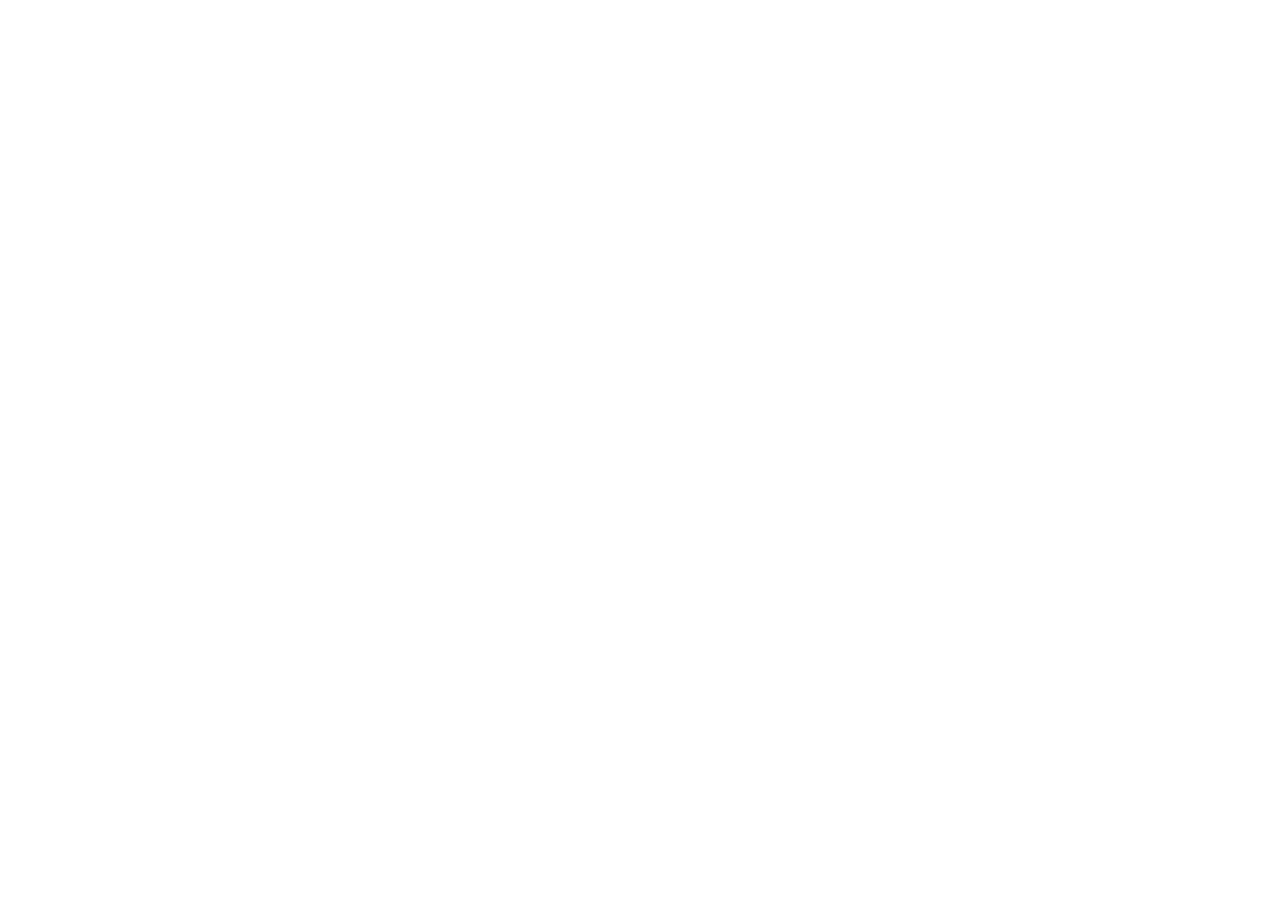
==== parcial1/index.html @ 2fa04c84 "estructura base html" ====
<!DOCTYPE html>
<html lang="en">
<head>
    <meta charset="UTF-8">
    <meta name="viewport" content="width=device-width, initial-scale=1.0">
    <link rel="stylesheet" href="styles.css">
    <title>Lavanderia Burbujas
    </title>
</head>
<body>
    <header>
        <h1></h1>
    </header>
    <nav>
        
    </nav>
    <main>
        <section></section>
        <section></section>
    </main>
    <footer>

    </footer>

    <script src="script.js"></script>
</body>
</html>
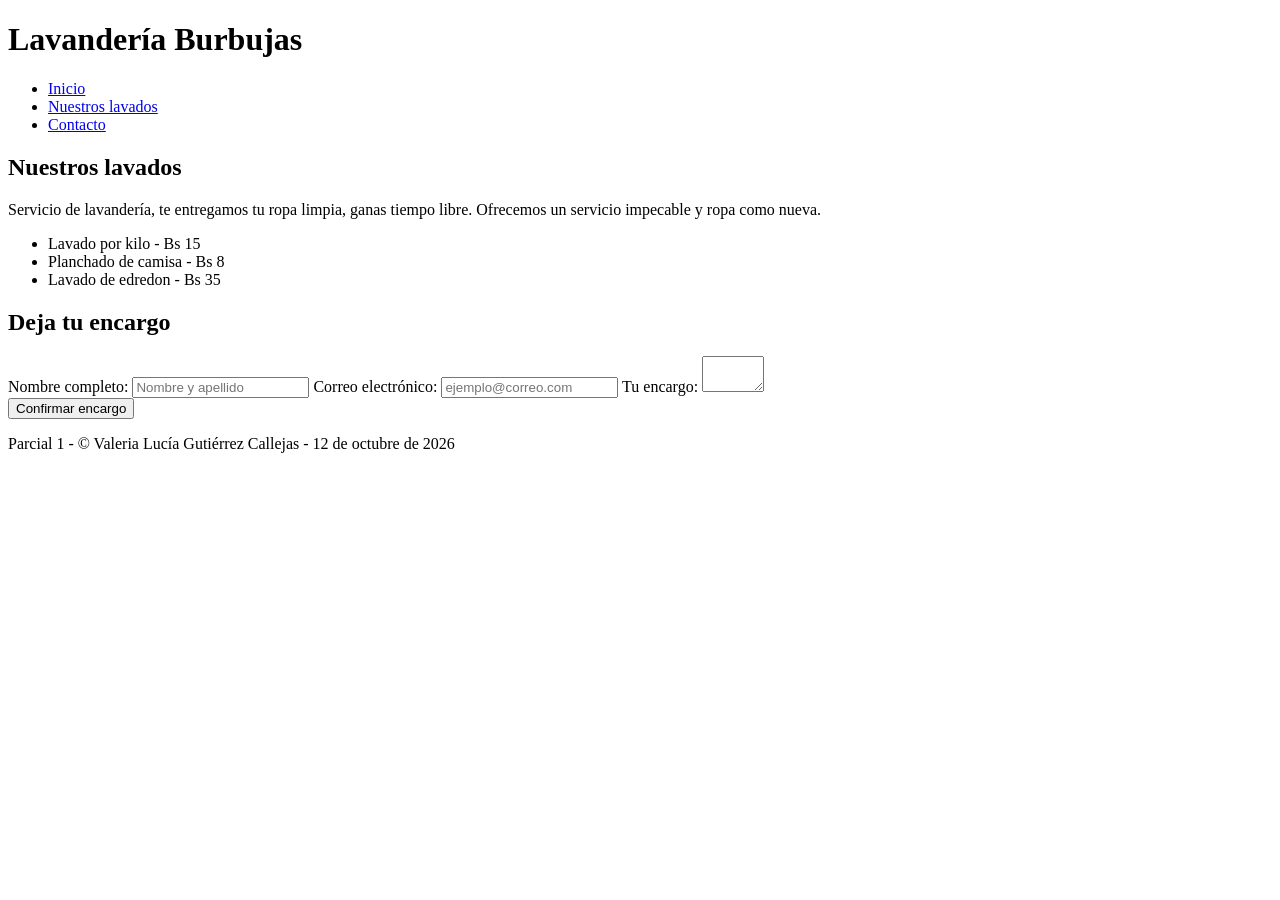
==== commit c932fffb: "Html base" ====
--- a/parcial1/index.html
+++ b/parcial1/index.html
@@ -9,17 +9,44 @@
 </head>
 <body>
     <header>
-        <h1></h1>
+        <h1>Lavandería Burbujas</h1>
     </header>
     <nav>
+        <ul>
+            <li><a href="#inicio">Inicio</a></li>
+            <li><a href="#lavados">Nuestros lavados</a></li>
+            <li><a href="#contacto">Contacto</a></li>
+        </ul>
         
     </nav>
     <main>
-        <section></section>
-        <section></section>
+        <section id="lavados">
+            <h2>Nuestros lavados</h2>
+            <p>
+                Servicio de lavandería, te entregamos tu ropa limpia, ganas tiempo libre. Ofrecemos un servicio impecable y ropa como nueva.
+            </p>
+            <ul>
+                <li>Lavado por kilo - Bs 15</li>
+                <li>Planchado de camisa - Bs 8</li>
+                <li>Lavado de edredon - Bs 35</li>
+            </ul>
+        </section>
+        <section  id="contacto">
+            <h2>Deja tu encargo</h2>
+            <form action="">
+                <label for="nombre">Nombre completo:</label>
+                <input type="text" id="nombre"  placeholder="Nombre y apellido" required>
+                <label for="email">Correo electrónico:</label>
+                <input type="email" id="correo"  placeholder="ejemplo@correo.com" required>
+                <label for="encargo">Tu encargo:</label>
+                <textarea  id="encargo" cols="5"></textarea>
+            </form>
+            <button id="btn-confirmar" type="button">Confirmar encargo</button>
+            <p id="mensaje" class="oculto"></p>
+        </section>
     </main>
     <footer>
-
+        <p>Parcial 1 -  &copy; Valeria Lucía Gutiérrez Callejas - 12 de octubre de 2026</p>
     </footer>
 
     <script src="script.js"></script>
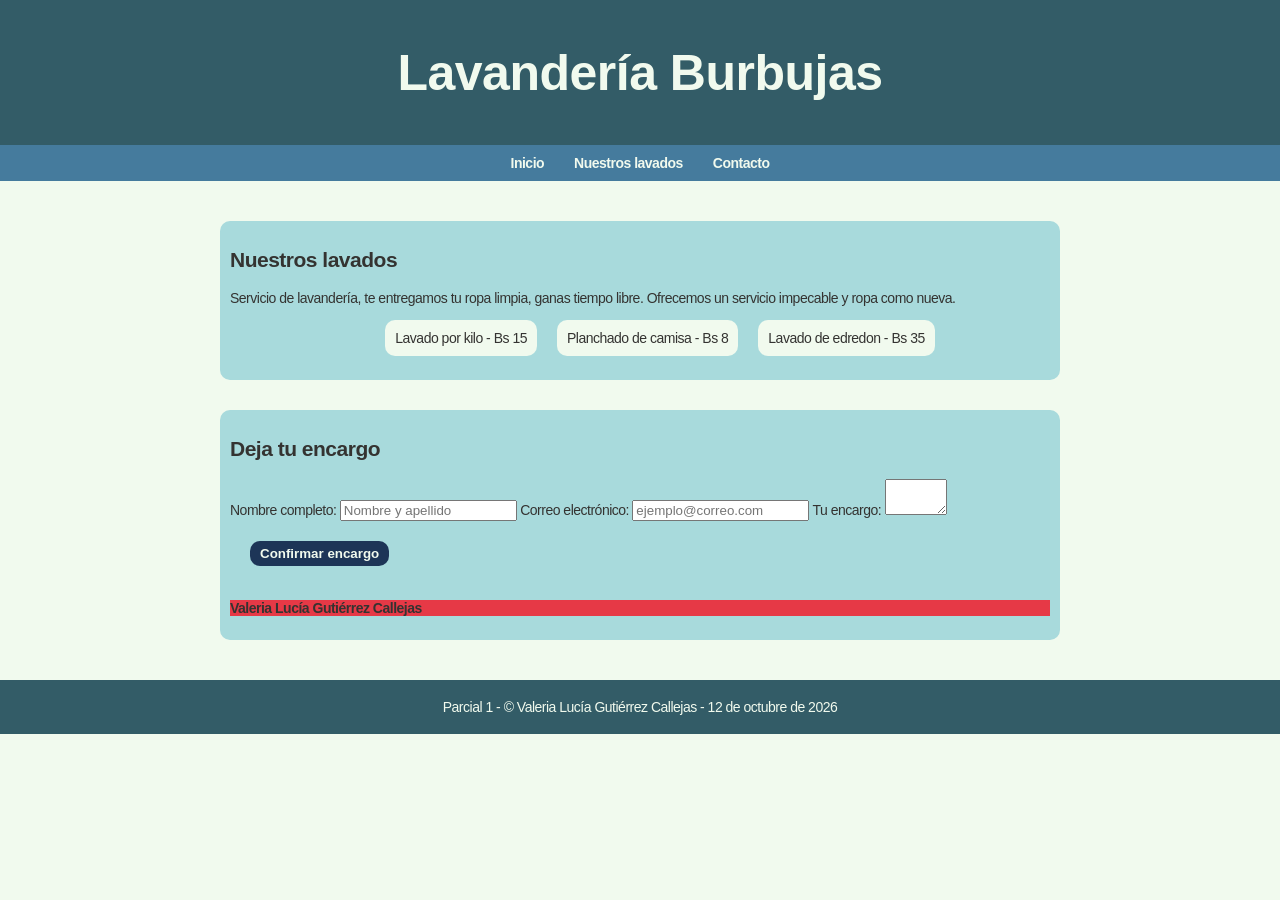
==== commit 9f661198: "css y media" ====
--- a/parcial1/index.html
+++ b/parcial1/index.html
@@ -42,7 +42,7 @@
                 <textarea  id="encargo" cols="5"></textarea>
             </form>
             <button id="btn-confirmar" type="button">Confirmar encargo</button>
-            <p id="mensaje" class="oculto"></p>
+            <p id="mensaje" class="oculto"> Valeria Lucía Gutiérrez Callejas</p>
         </section>
     </main>
     <footer>
--- a/parcial1/styles.css
+++ b/parcial1/styles.css
@@ -0,0 +1,103 @@
+body{
+    margin: 0;
+    font-family: 'Lucida Sans', sans-serif;
+    font-size: 14px;
+    letter-spacing: -0.5px;
+    background-color: #f1faee;
+    color: #343331;
+    line-height: 1,5;
+}
+
+header{
+    background-color: #335C67;
+    color: #f1faee;
+    padding: 10px 30px;
+    margin: 0px;
+    text-align: center;
+}
+
+h1{
+    font-size: 50px;
+}
+
+nav{
+    background-color:#457b9d;
+    padding: 10px 5px;
+}
+
+nav ul{
+    margin: 0;
+    padding: 0;
+    list-style: none;
+    display: flex;
+    justify-content: center; 
+    gap: 30px;
+}
+
+nav a{
+    color:  #f1faee;
+    text-decoration: none;
+    font-weight: bold;
+}
+
+main{
+    max-width: 900px;
+    margin: 0 auto;
+    padding: 10px 15px;
+}
+
+section{
+    margin: 30px;
+    padding: 10px;
+    border-radius: 10px;
+    background-color: #a8dadc;
+}
+
+#lavados ul{
+    
+    display: flex;
+    gap: 20px;
+    list-style: none;
+    align-items: center;
+    justify-content: center;
+}
+#lavados li{
+    margin: 0;
+    background-color: #f1faee;
+    padding: 10px;
+    border-radius: 10px;
+}
+
+footer{
+    background-color: #335C67;
+    color: #f1faee;
+    padding: 5px;
+    text-align: center;
+}
+
+form{
+
+}
+
+#btn-confirmar{
+    margin: 20px;
+    background-color: #1d3557;
+    color: #f1faee;
+    padding: 5px 10px;
+    border: none;
+    border-radius: 10px;
+    font-weight: bold;
+}
+#mensaje{
+    background-color:#e63946 ;
+    font-weight: bold;
+}
+
+@media(max-width: 600px){
+    #lavados ul{
+        display: flex;
+        flex-direction: column; 
+    }
+
+
+}
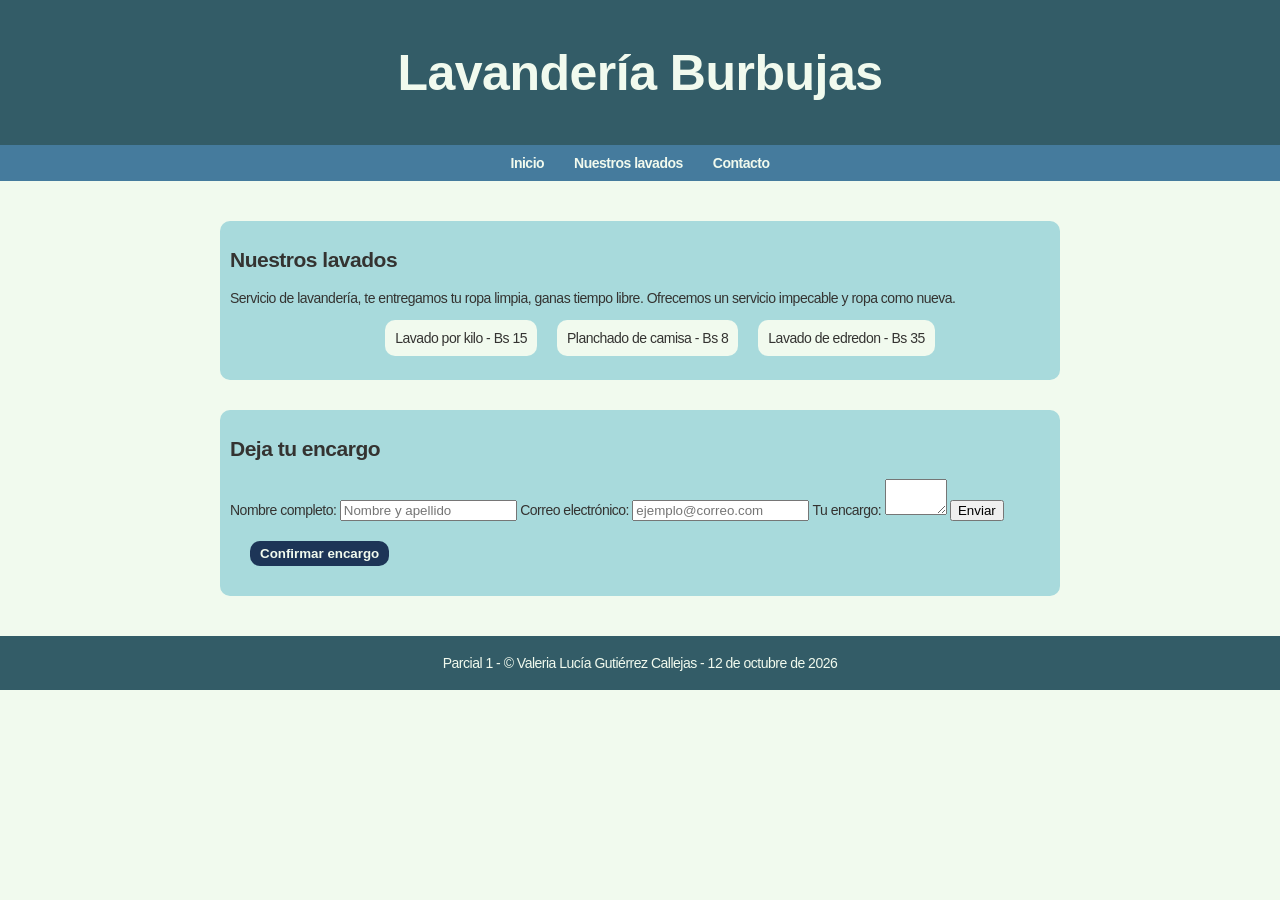
==== commit ed709d41: "script mensaje nombre" ====
--- a/parcial1/index.html
+++ b/parcial1/index.html
@@ -40,6 +40,7 @@
                 <input type="email" id="correo"  placeholder="ejemplo@correo.com" required>
                 <label for="encargo">Tu encargo:</label>
                 <textarea  id="encargo" cols="5"></textarea>
+                <button type="submit">Enviar</button>
             </form>
             <button id="btn-confirmar" type="button">Confirmar encargo</button>
             <p id="mensaje" class="oculto"> Valeria Lucía Gutiérrez Callejas</p>
--- a/parcial1/styles.css
+++ b/parcial1/styles.css
@@ -75,9 +75,7 @@
     text-align: center;
 }
 
-form{
 
-}
 
 #btn-confirmar{
     margin: 20px;
@@ -89,8 +87,15 @@
     font-weight: bold;
 }
 #mensaje{
+    display: none;
+}
+#mensaje.mostrar{
+    display: block;
     background-color:#e63946 ;
     font-weight: bold;
+    padding: 10px 20px;
+    color: #f1faee;
+    text-align: center;
 }
 
 @media(max-width: 600px){
@@ -99,5 +104,4 @@
         flex-direction: column; 
     }
 
-
 }
